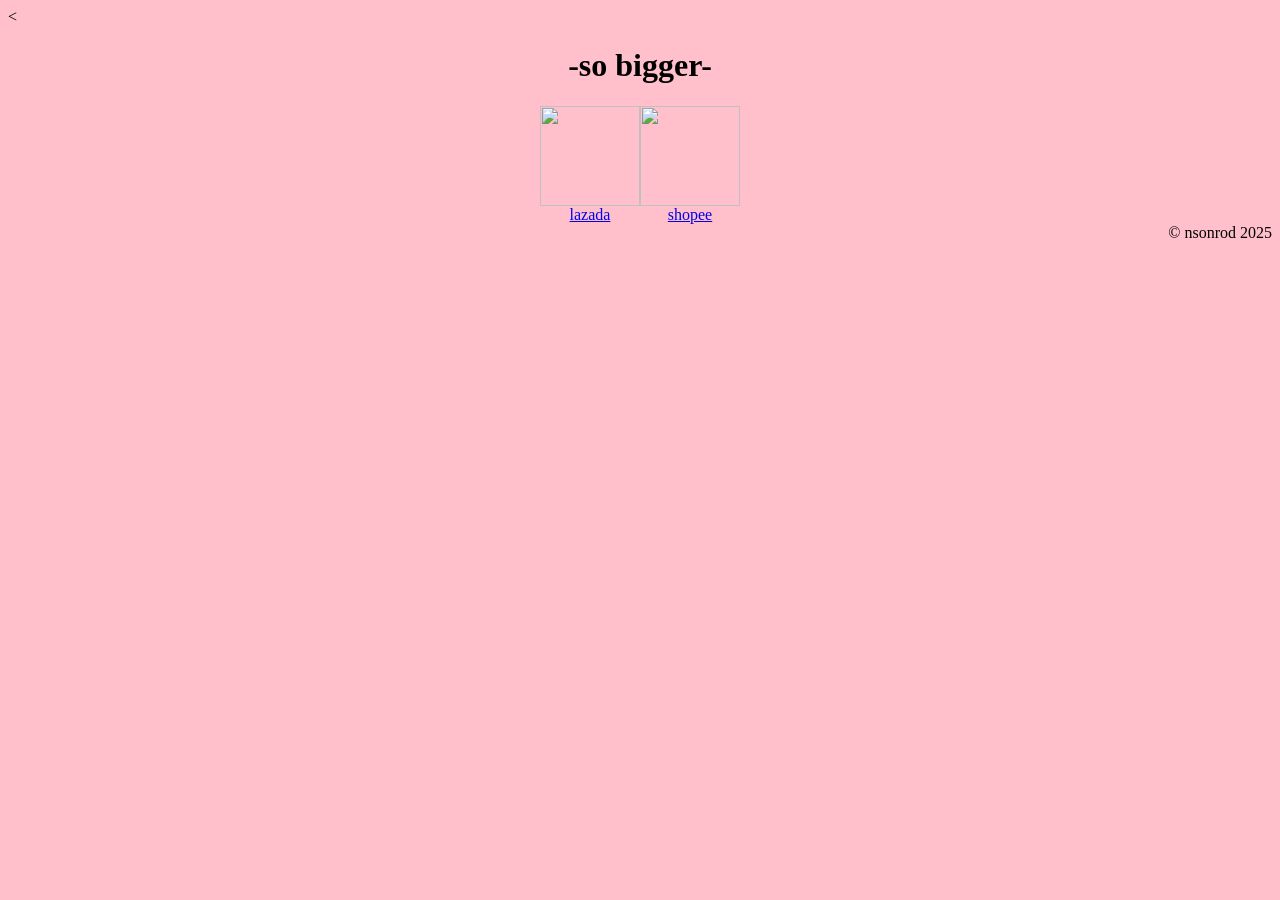
==== cell01/ex04/basics.html @ 31e77ca0 "Pending changes exported from your codespace" ====
<<!DOCTYPE html>
<html lang="en">
<head>
    <meta charset="UTF-8">
    <meta name="viewport" content="width=device-width, initial-scale=1.0">
    <title>Basics</title>
    <style>
        body {
            background-color: pink;
        }
        h1 {
            text-align: center;
        }
        .middle {
            display: flex;
            justify-content:center;
        }
        .text {
            text-align: center;
        }
        .intra {
            text-align: end;
        }
    </style>
</head>
<body>
    <h1>-so bigger-</h1>
    <div class="middle">
        <div class="shop">
            <img src="https://img.lazcdn.com/g/tps/images/ims-web/TB1KB2laMFY.1VjSZFnXXcFHXXa.png" width="100px">
            <a href="https://www.lazada.co.th/#?"><div class="text">lazada</div></a>
        </div>
        <div class="shop">
            <img src="https://upload.wikimedia.org/wikipedia/commons/thumb/f/fe/Shopee.svg/960px-Shopee.svg.png" width="100px">
            <a href="https://shopee.co.th"><div class="text">shopee</div></a>
        </div>
    </div>
<div class="intra">© nsonrod 2025</div>
</body>
</html>
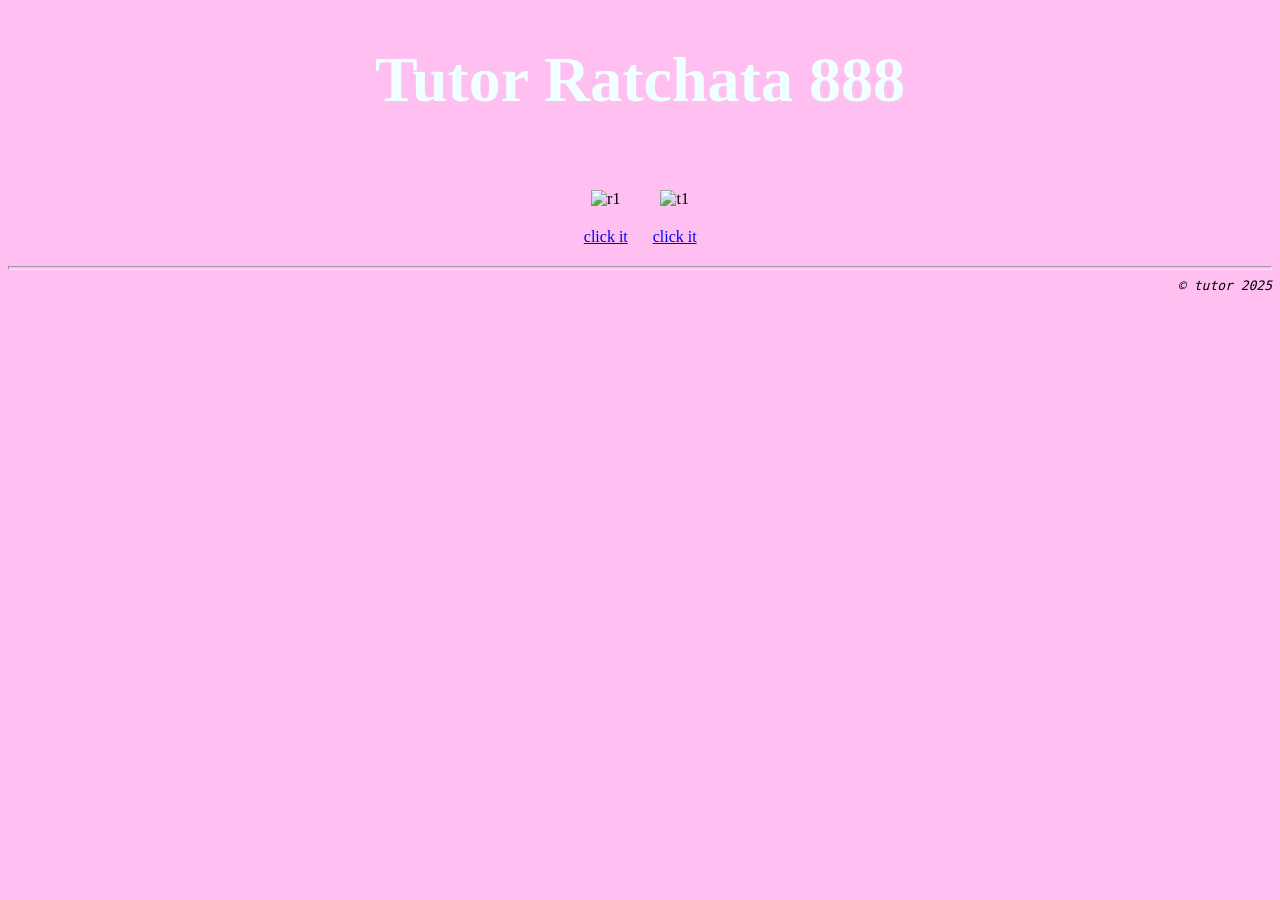
==== commit bf1dcdda: "Merge 00988d2d09e78612c79a7349b95d84144ca9ab47 into 217990aa3be21b2742cf3241f47bdda72bbcbc4e" ====
--- a/cell01/ex04/basics.html
+++ b/cell01/ex04/basics.html
@@ -1,40 +1,24 @@
-<<!DOCTYPE html>
-<html lang="en">
-<head>
-    <meta charset="UTF-8">
-    <meta name="viewport" content="width=device-width, initial-scale=1.0">
+<!DOCTYPE html>
+<html>
     <title>Basics</title>
-    <style>
-        body {
-            background-color: pink;
-        }
-        h1 {
-            text-align: center;
-        }
-        .middle {
-            display: flex;
-            justify-content:center;
-        }
-        .text {
-            text-align: center;
-        }
-        .intra {
-            text-align: end;
-        }
-    </style>
-</head>
-<body>
-    <h1>-so bigger-</h1>
-    <div class="middle">
-        <div class="shop">
-            <img src="https://img.lazcdn.com/g/tps/images/ims-web/TB1KB2laMFY.1VjSZFnXXcFHXXa.png" width="100px">
-            <a href="https://www.lazada.co.th/#?"><div class="text">lazada</div></a>
+    <body style="background-color:rgb(255, 192, 241)">
+        <h1 style = "color:azure; text-align: center; font-size: 64px;">Tutor Ratchata 888</h1>
+
+        <div style="display: flex; justify-content: center; margin: 20px;">
+            <div style="text-align: center; margin-top: 10px;">
+                <img src="https://media.discordapp.net/attachments/1249352054732886017/1322121230807072769/IMG_20241227_153219_386.jpg?ex=68c09019&is=68bf3e99&hm=658386d5d71024d1dfdafca8269d5507b298d18c689d126cbd83f21a9d03590a&=&format=webp" alt="r1" style="height: 300px; margin: 20px;">
+                <a style="display: block;" href="https://www.tiktok.com/@racchataarrr">click it</a>
+            </div>
+            <div style="display: block; text-align: center; margin-top: 10px;">
+                <img src="https://media.discordapp.net/attachments/1290701193802285189/1409090450010275921/530336167_18000525791799685_5834607177476690481_n.png?ex=68c08c7e&is=68bf3afe&hm=6b91ba20d1c8323c3d4602be0ac2f6bc63dc36d1bbf7603a76e9c28a02f43f10&=&format=webp&quality=lossless&width=960&height=960" alt="t1" style="height: 300px; margin: 20px;">
+                <a style="display: block;" href="https://www.facebook.com/mathptatay/?locale=th_TH">click it</a>
+            </div>
         </div>
-        <div class="shop">
-            <img src="https://upload.wikimedia.org/wikipedia/commons/thumb/f/fe/Shopee.svg/960px-Shopee.svg.png" width="100px">
-            <a href="https://shopee.co.th"><div class="text">shopee</div></a>
-        </div>
-    </div>
-<div class="intra">© nsonrod 2025</div>
-</body>
-</html>+
+    <hr style="height: 2px; color: rgb(0, 0, 0);">
+
+    <footer style="text-align: right; font-style: italic; font-family: monospace;">
+        © tutor 2025
+    </footer>
+    </body>
+</html>
